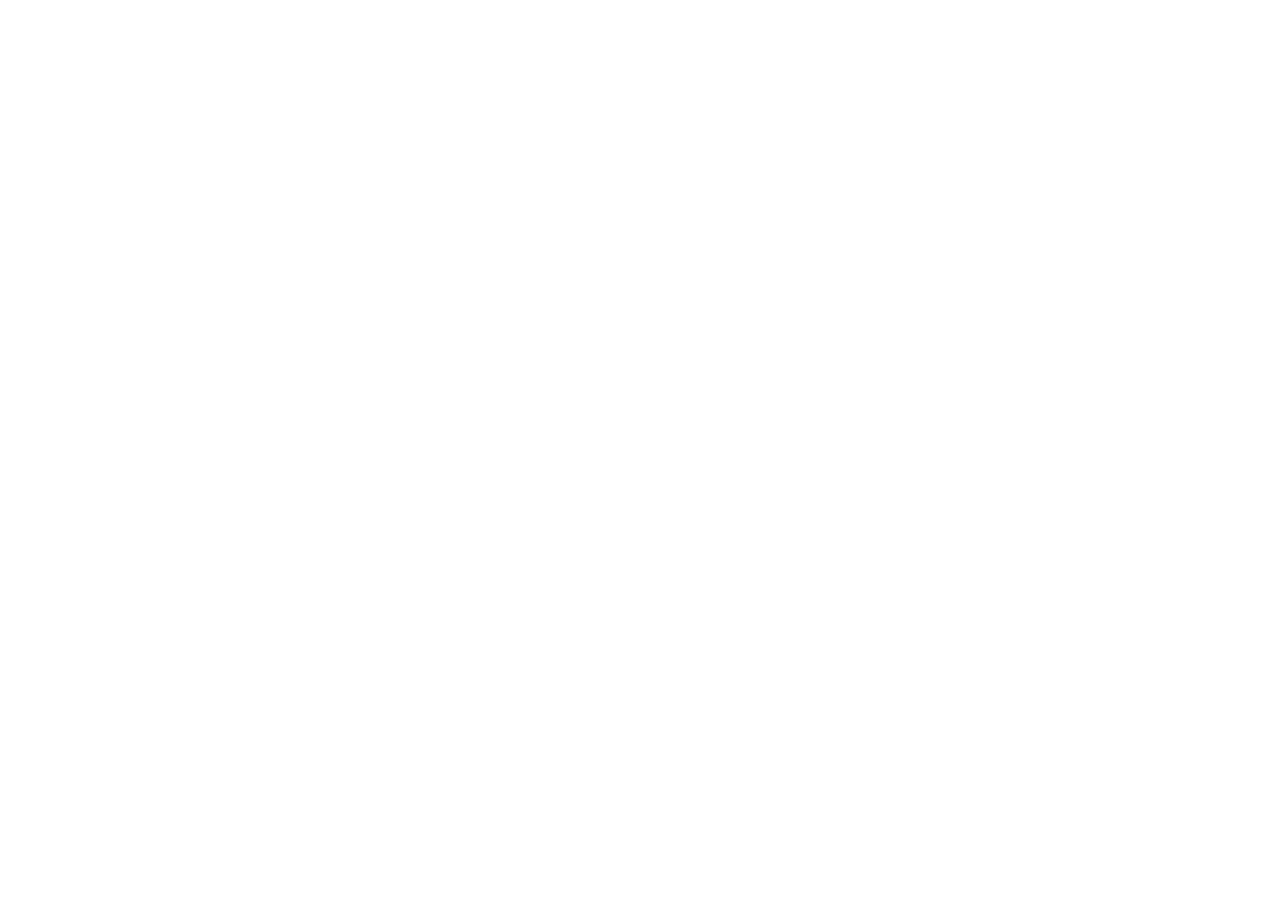
==== main-index.html @ c375fa08 "images folder and logo.png were added" ====
<!DOCTYPE html>
<html lang="en">
  <head>
    <meta charset="UTF-8" />
    <meta name="viewport" content="width=device-width, initial-scale=1.0" />
    <title>GreenHarvest</title>
    <link
      href="https://fonts.googleapis.com/css2?family=Inter+Tight:wght@100..900&display=swap"
      rel="stylesheet"
    />
    <link rel="stylesheet" href="css/main-styles.css" />
  </head>
  <body> 
    <!-- HEADER -->
    <header class="">
    </header>
    <main>
      <!-- HERO -->
      <section class="">
      <!-- HOW IT WORKS -->
      <section class="">
      <!-- ADVERTISEMENT -->
      <section class="">
      <!-- VEGETABLES -->
      <section class="">
      <!-- REVIEWS -->
      <section class="">
      <!-- YOUR ORDER -->
      <section class="">
    </main>
    <!-- FOOTER -->
    <footer class="page-footer">
      <div>
        <img src="">
      </div>
      <div>

      </div>
    </footer>
  </body>
</html>
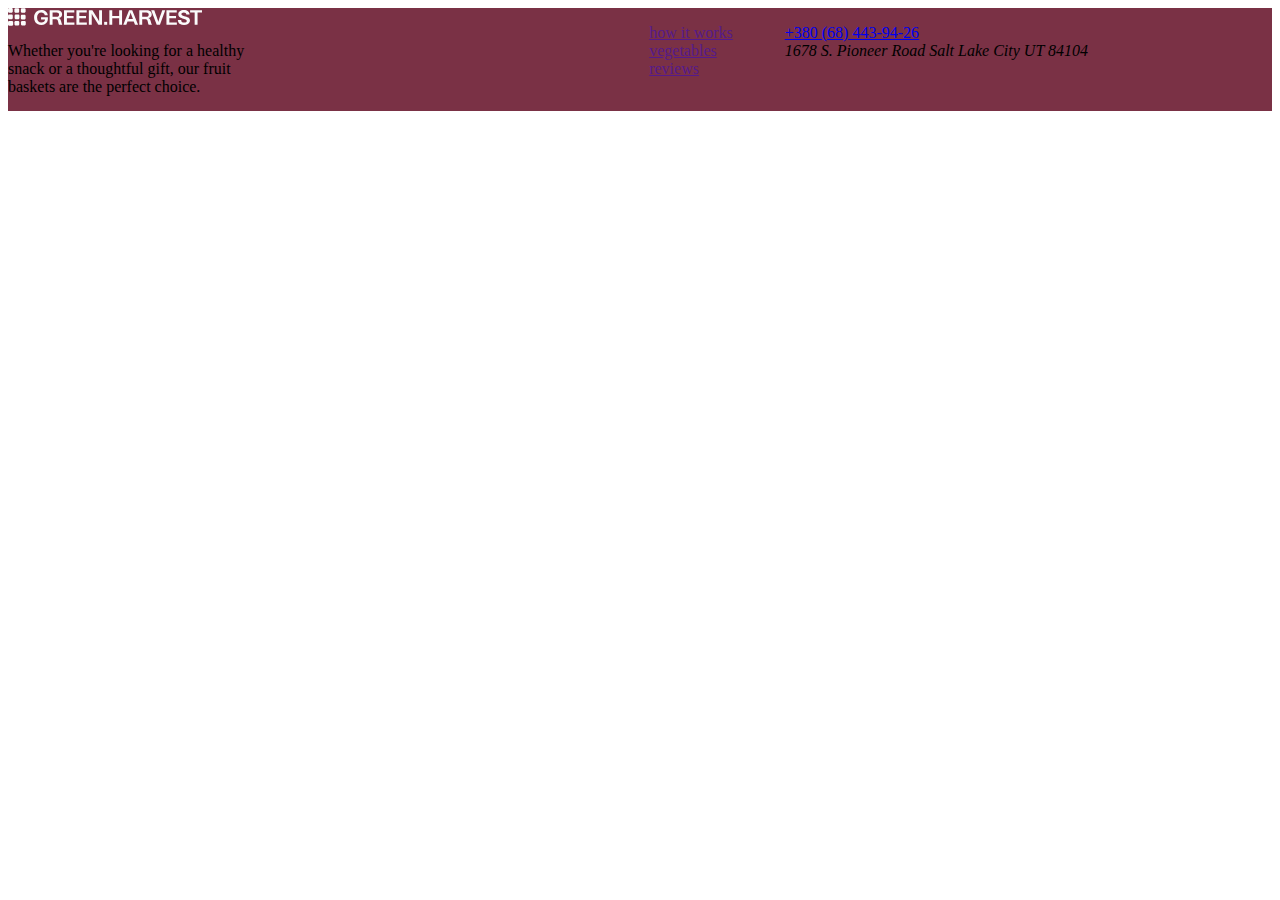
==== commit 01a7f16c: "footer svg and menu list, adress added but not adjusted css." ====
--- a/main-index.html
+++ b/main-index.html
@@ -30,11 +30,34 @@
     </main>
     <!-- FOOTER -->
     <footer class="page-footer">
-      <div>
-        <img src="">
+      <div class="footer-div">
+        <div class="footer-logo-div">
+          <div class="logo-div">
+            <svg class="footer-icon">
+            <use href="./images/logo.svg#icon-vector"></use>
+           </svg>
+            <svg class="footer-icon-text">
+            <use href="./images/logo.svg#icon-Frame"></use>
+           </svg>
+          </div>
+           
+           <p>Whether you're looking for a healthy snack or a thoughtful gift, our fruit baskets are the perfect choice.</p>
+        </div>
+        <div class="footer-menu">
+          <ul class="footer-menu-list">
+          <li class="menu-list-item"><a href="">how it works</a></li>
+          <li class="menu-list-item"><a href="">vegetables</a></li>
+          <li class="menu-list-item"><a href="">reviews</a></li>
+        </ul>
+        <ul class="footer-adres-tel-list">
+          <li class="adres-tel-item"><a href="tel:380684439426">+380 (68) 443-94-26</a></li>
+          <li class="adres-tel-item"><address>1678 S. Pioneer Road Salt Lake City UT 84104</address></li>
+        </ul>
+        </div>
+       
       </div>
-      <div>
-
+      <div class="footer-privacy-div">
+      
       </div>
     </footer>
   </body>
--- a/css/main-styles.css
+++ b/css/main-styles.css
@@ -0,0 +1,45 @@
+ul{
+    list-style: none;
+}
+.page-footer{
+    background-color: #7A3145;
+}
+.footer-icon{
+    width: 18px;
+    height: 18px;
+    color:#fbfbfbfb;
+}
+.footer-icon-text{
+    width: 168px;
+    height: 15px;
+    color:#fbfbfbfb;
+    margin-top: 2px;
+    
+}
+.logo-div{
+     width: 194px;
+     height: 18px;
+     display: flex;
+     justify-content: space-between;
+     
+}
+.footer-logo-div{
+    max-width: 265px;
+    max-height: 103px;
+    gap: 25px;
+}
+.footer-div{
+    max-width: 1080px;
+    max-height: 146px;
+    display: flex;
+    justify-content: space-between;
+}
+.footer-menu{
+    max-width: 513px;
+    max-height: 146px;
+    gap: 12px;
+    display: flex;
+}
+.footer-privacy-div{
+    background-color: aqua;
+}